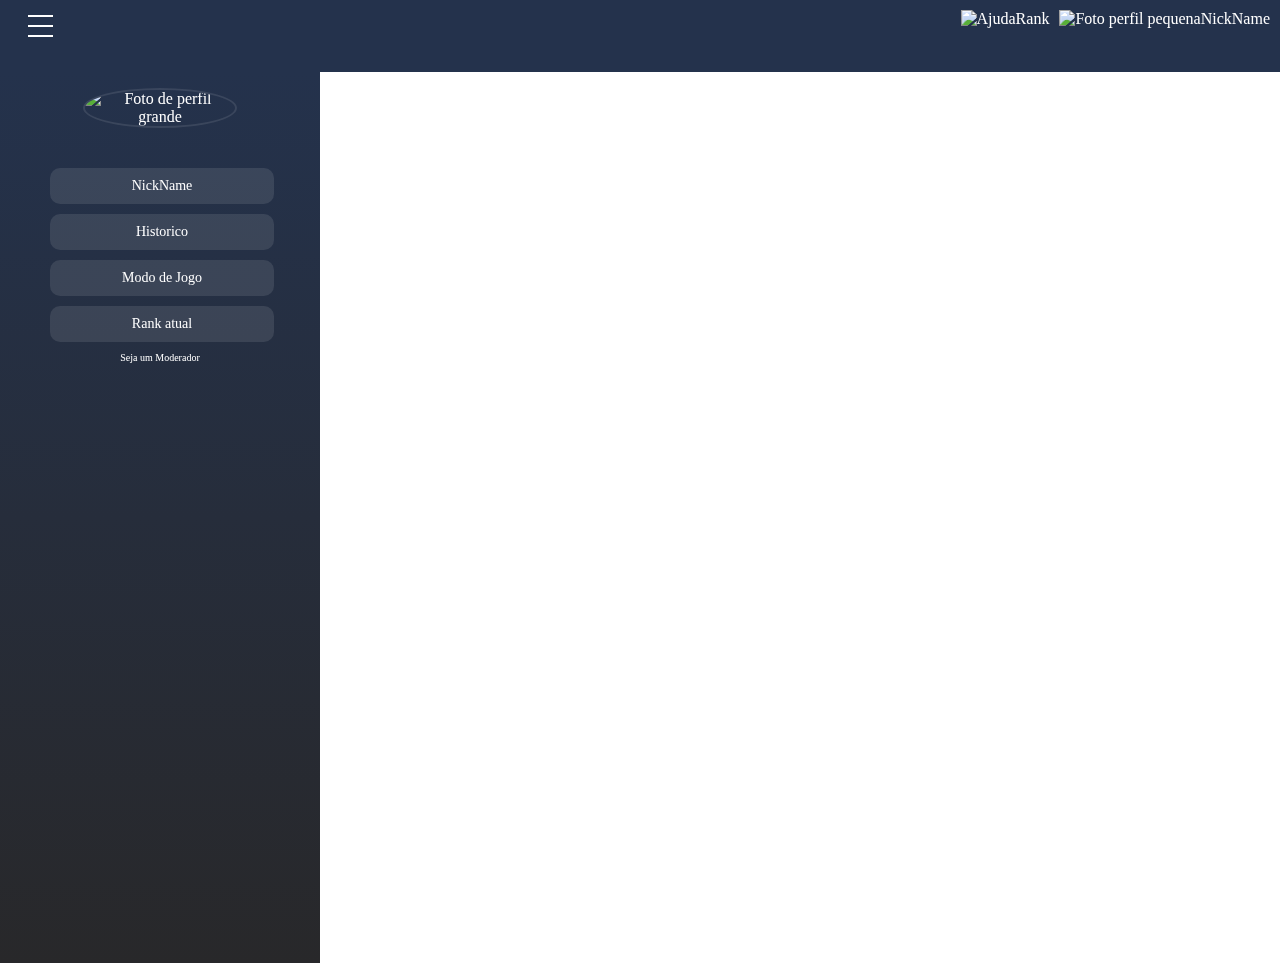
==== index.html @ 5bf1040f "28/10/22" ====
<!DOCTYPE html>
<html lang="pt-BR">
<head>
    <meta charset="UTF-8">
    <meta http-equiv="X-UA-Compatible" content="IE=edge">
    <meta name="viewport" content="width=device-width, initial-scale=1.0">
    <title>Document</title>
    <link rel="stylesheet" href="style.css">
</head>
<body>
    <header>
        <a href="">
            <div class="menu">
                <div class="line1"></div>
                <div class="line2"></div>
                <div class="line3"></div>
            </div>
        </a>
        <nav class="sidebar">
            <div class="nav-list">
                <a href=""><img src="https://avatars.githubusercontent.com/u/84483648?v=4" alt="Foto de perfil grande"></a>
                <ul>
                    <a href=""><li>NickName</li></a>
                    <a href=""><li>Historico</li></a>
                    <a href=""><li>Modo de Jogo</li></a>
                    <a href=""><li>Rank atual</li></a>
                </ul>
                <div>
                    <a href="">Seja um Moderador</a>
                </div>
            </div>
        </nav>
        <div class="itens">
            <a href=""><img src="" alt="Ajuda"></a>
            <p><a href="">Rank</a></p>
            <div class="itens-usuario">
                <a href=""><img src="" alt="Foto perfil pequena"></a>
                <p>NickName</p>
            </div>
        </div>
    </header>
    <main>
        
    </main>
 
</body>
</html>
---- style.css ----
*{
    list-style: none;
    margin: 0px;
    padding: 0px;
    list-style: none;
    color: #FFFFFF;
}

body{
    background: linear-gradient(180deg, #24324C 1.03%, #28282A 100%);
    background-position: top, center;
    background-size: 100%;
    background-repeat: no-repeat;
    overflow-y: hidden;
    box-sizing: border-box;
}

a{
    text-decoration: none;
    cursor: pointer;
    opacity: 5;
}

a :hover{
    opacity: 0.3;
}

header{
    display: flex;
    height: 8vh;
    right: 0%;
    justify-content: space-between;
    background-color: #24324C;
}

.itens{
    display: flex;
    margin: 10px;
}
.itens-usuario{
    display: flex;
    margin-left: 10px;
}
.menu{
    cursor: pointer;
    margin: 15px 20px;
}

.menu div{
    width: 25px;
    height: 2px;
    background-color: #FFFFFF;
    margin: 8px;
    transition: 0.5s;
}
.sidebar{
    position: absolute;
    width: 25%;
    top: 7vh;
    height: 100%;
    background: linear-gradient(180deg, #24324C 1.03%, #28282A 100%);
}

.nav-list a img{
    margin: auto;
    margin-top: 25px;
    margin-bottom: 30px;
    max-width: 150px;
    max-height: 150px;
    border-radius: 50%;
    border:solid 2px rgb(255, 255, 255,0.1);

}

.nav-list{
    width: 100%;
    height: 100%;
    text-align: right;
    text-align: center;
}
 
.nav-list div{
    font-size: 10px;
    font-weight: 10;
}

.nav-list a ul{
    display: flex;
    margin-top: 30px;
    height: 90%;
    flex-direction: column;
    align-items: center;
}
.nav-list li a:hover{
    transform: scale(1.25);
}

.nav-list a li{
    box-sizing: border-box;
    margin: 10px 50px;
    padding: 10px 0px;
    background: rgba(255, 255, 255, 0.1);
    mix-blend-mode: lighten;
    border-radius: 10px;
    font-size: 14px;
    width: 70%;
    cursor: pointer;
}
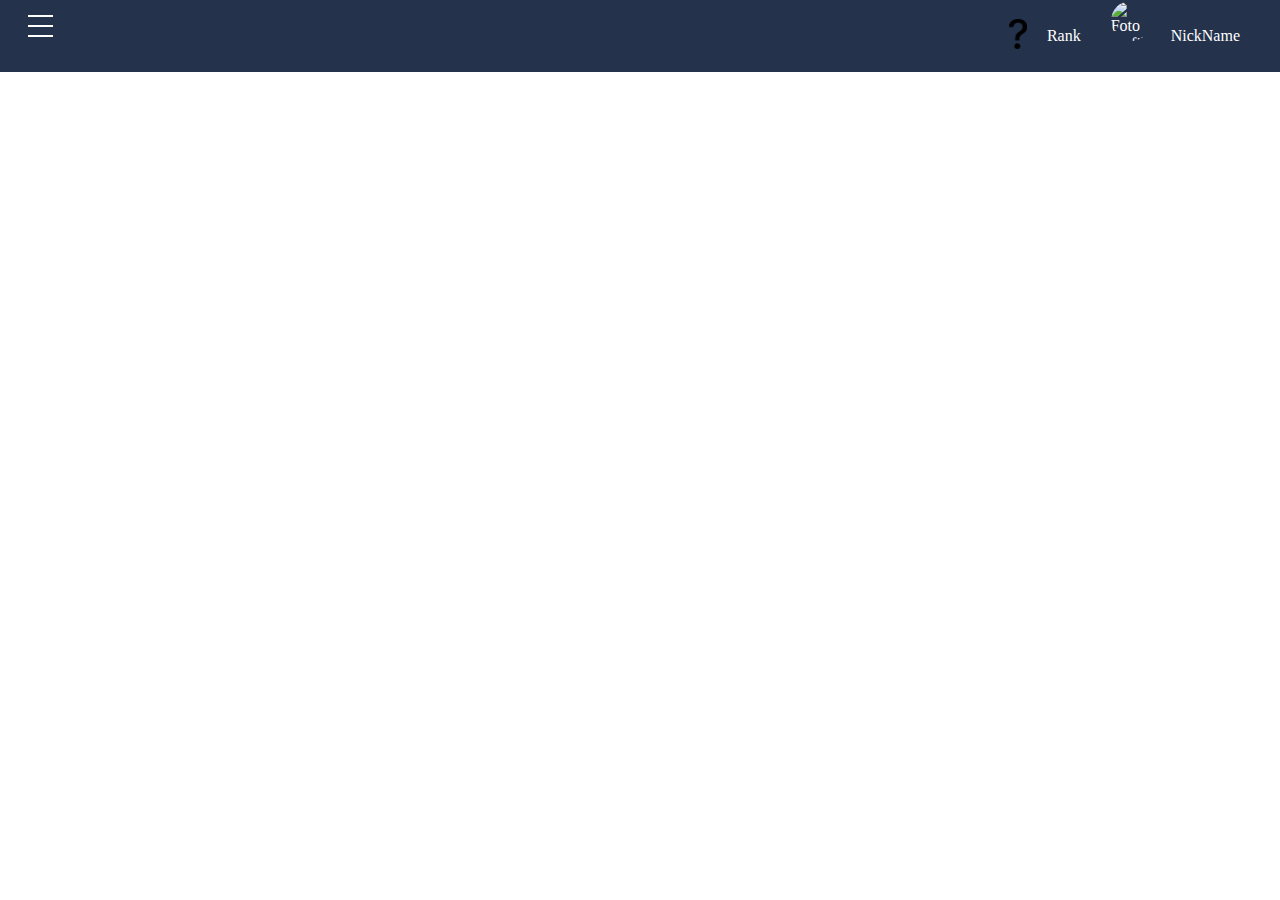
==== commit 689e3c15: "continuação da sidebar" ====
--- a/index.html
+++ b/index.html
@@ -25,16 +25,16 @@
                     <a href=""><li>Modo de Jogo</li></a>
                     <a href=""><li>Rank atual</li></a>
                 </ul>
-                <div>
+                <div class="inf-adicionais">
                     <a href="">Seja um Moderador</a>
                 </div>
             </div>
         </nav>
         <div class="itens">
-            <a href=""><img src="" alt="Ajuda"></a>
+            <a href=""><img src="assets/question-mark-sign-icon.png" alt="Ajuda"></a>
             <p><a href="">Rank</a></p>
             <div class="itens-usuario">
-                <a href=""><img src="" alt="Foto perfil pequena"></a>
+                <a href=""><img src="https://avatars.githubusercontent.com/u/84483648?s=40&v=4" alt="Foto perfil pequena"></a>
                 <p>NickName</p>
             </div>
         </div>
@@ -42,6 +42,17 @@
     <main>
         
     </main>
- 
+    <script>
+        var menu=document.querySelector(".menu")
+        var sidebar=document.querySelector(".sidebar")
+
+        menu.onclick=e=>{
+            if(!sidebar.classList.contains('oculto')){
+                sidebar.classList.add('oculto');
+            }else {
+                sidebar.classList.remove('oculto'); 
+            }
+        }
+    </script>
 </body>
 </html>--- a/style.css
+++ b/style.css
@@ -59,6 +59,7 @@
     top: 7vh;
     height: 100%;
     background: linear-gradient(180deg, #24324C 1.03%, #28282A 100%);
+    left: -25%;
 }
 
 .nav-list a img{
@@ -75,8 +76,7 @@
 .nav-list{
     width: 100%;
     height: 100%;
-    text-align: right;
-    text-align: center;
+    text-align: center; 
 }
  
 .nav-list div{
@@ -91,9 +91,6 @@
     flex-direction: column;
     align-items: center;
 }
-.nav-list li a:hover{
-    transform: scale(1.25);
-}
 
 .nav-list a li{
     box-sizing: border-box;
@@ -105,6 +102,30 @@
     font-size: 14px;
     width: 70%;
     cursor: pointer;
+} 
+
+.itens-usuario{
+    align-items: center;
+}
+
+.itens p{
+    margin: 15px 20px;
 }
 
 
+.itens{
+    margin: 0px 20px;
+    align-items: center;
+}
+
+.itens img{
+    max-width: 30px;
+    max-height: 30px;
+}
+
+.itens-usuario img{
+    max-width: 40px;
+    max-height: 40px;
+    border-radius: 50%;
+}
+
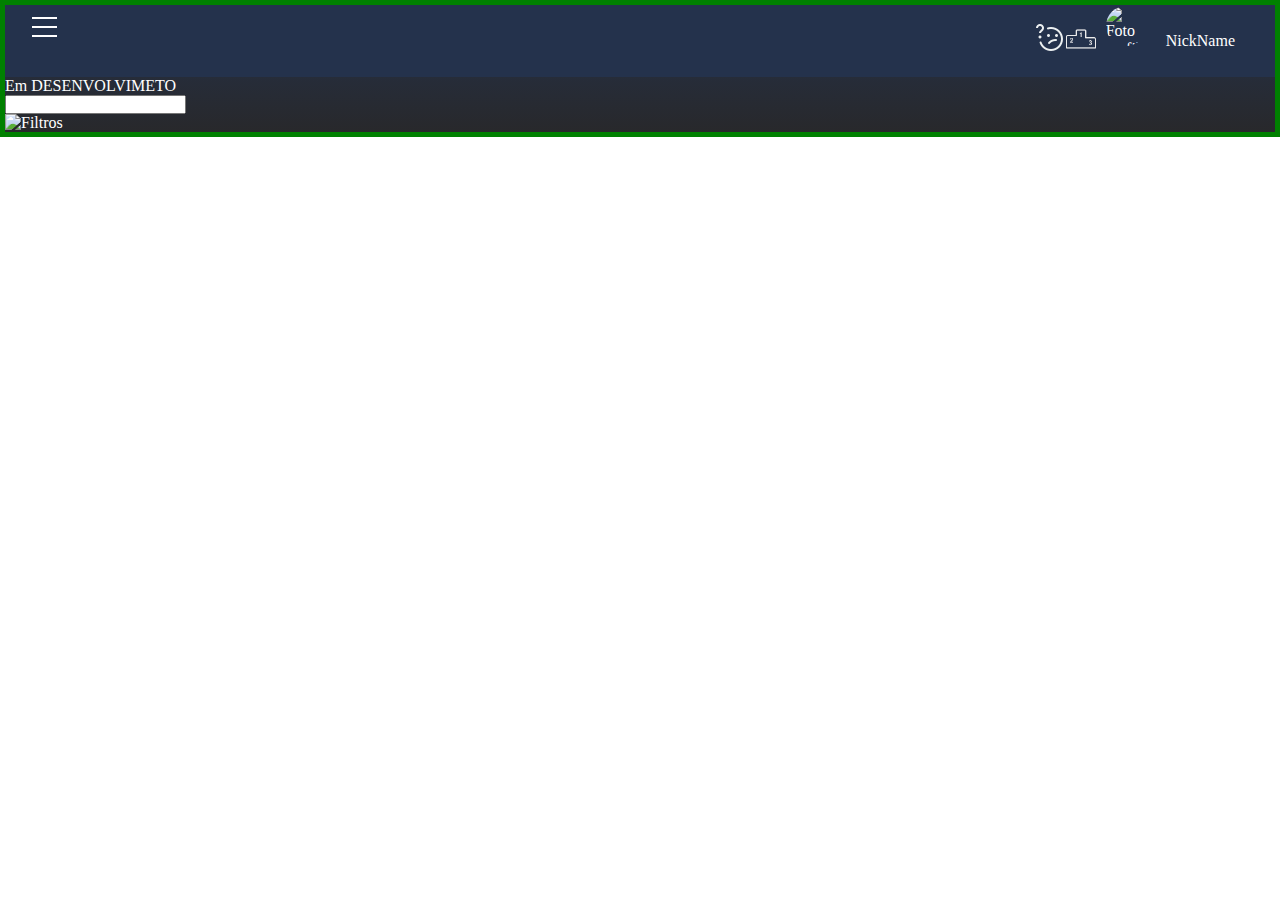
==== commit dec0c41c: "para acesar em casa" ====
--- a/index.html
+++ b/index.html
@@ -31,17 +31,29 @@
             </div>
         </nav>
         <div class="itens">
-            <a href=""><img src="assets/question-mark-sign-icon.png" alt="Ajuda"></a>
-            <p><a href="">Rank</a></p>
+            <a href=""><img src="assets/Duvida.png" alt="Ajuda"></a>
+            <a href=""><img src="assets/ranking.png" alt=""></a>
             <div class="itens-usuario">
                 <a href=""><img src="https://avatars.githubusercontent.com/u/84483648?s=40&v=4" alt="Foto perfil pequena"></a>
                 <p>NickName</p>
             </div>
         </div>
     </header>
+       
     <main>
-        
+        <div class="tela-game">
+            Em DESENVOLVIMETO
+        </div>
+        <section>
+            <div>
+                <div>
+                    <input type="text" value='Pesquisa' name="pesquisa" id="">
+                </div>
+                <a href=""><img src="" alt="Filtros"></a>
+            </div>
+        </section>
     </main>
+    
     <script>
         var menu=document.querySelector(".menu")
         var sidebar=document.querySelector(".sidebar")
--- a/style.css
+++ b/style.css
@@ -12,7 +12,8 @@
     background-size: 100%;
     background-repeat: no-repeat;
     overflow-y: hidden;
-    box-sizing: border-box;
+    height: 100%;
+    border: solid 5px green;
 }
 
 a{
@@ -43,14 +44,15 @@
 }
 .menu{
     cursor: pointer;
-    margin: 15px 20px;
+    margin: 0px 15px;
+    padding: 5px;
 }
 
 .menu div{
     width: 25px;
     height: 2px;
     background-color: #FFFFFF;
-    margin: 8px;
+    margin: 7px;
     transition: 0.5s;
 }
 .sidebar{
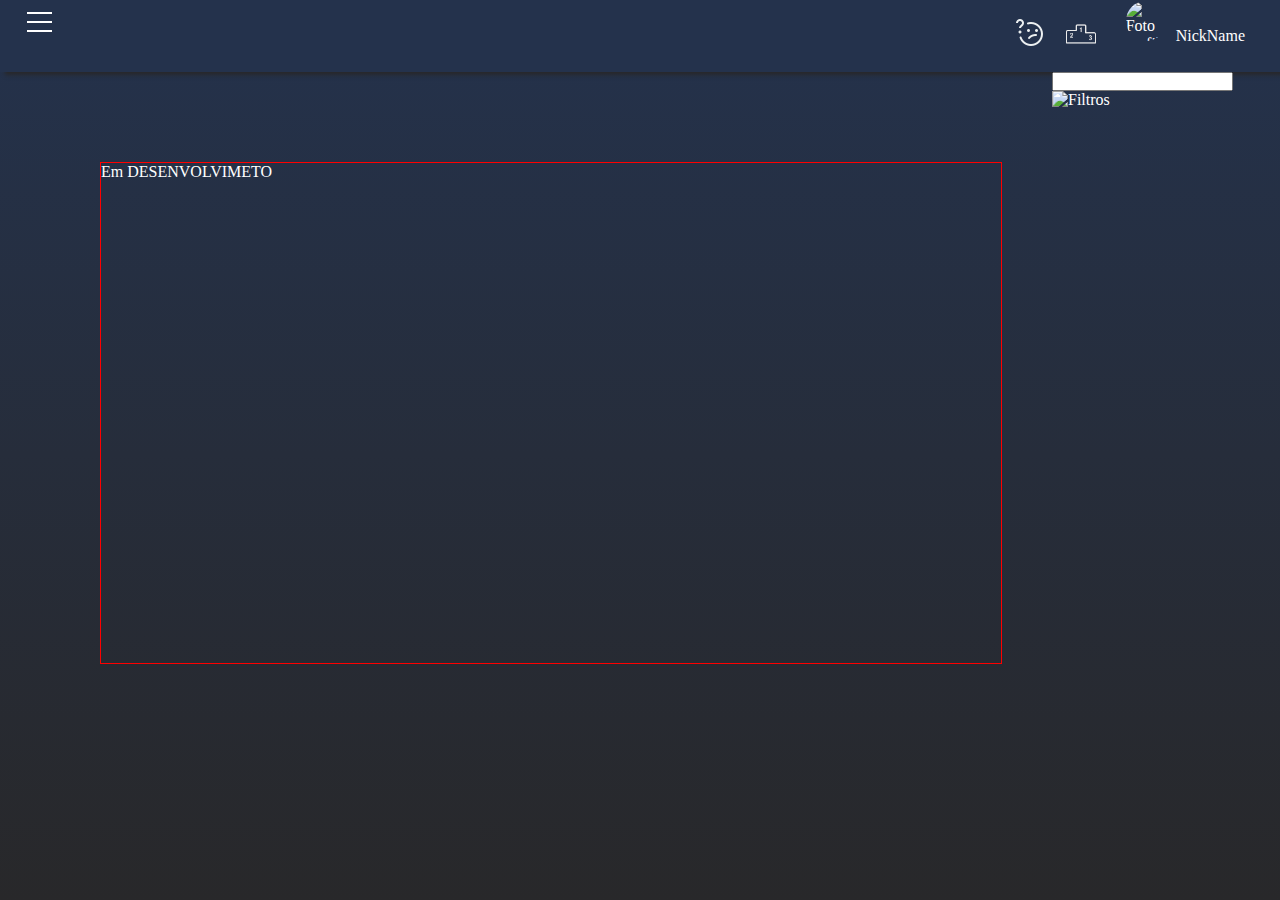
==== commit 01c83663: "começo do js" ====
--- a/index.html
+++ b/index.html
@@ -44,7 +44,7 @@
         <div class="tela-game">
             Em DESENVOLVIMETO
         </div>
-        <section>
+        <section class="menu-busca">
             <div>
                 <div>
                     <input type="text" value='Pesquisa' name="pesquisa" id="">
@@ -53,18 +53,5 @@
             </div>
         </section>
     </main>
-    
-    <script>
-        var menu=document.querySelector(".menu")
-        var sidebar=document.querySelector(".sidebar")
-
-        menu.onclick=e=>{
-            if(!sidebar.classList.contains('oculto')){
-                sidebar.classList.add('oculto');
-            }else {
-                sidebar.classList.remove('oculto'); 
-            }
-        }
-    </script>
 </body>
 </html>--- a/style.css
+++ b/style.css
@@ -12,8 +12,7 @@
     background-size: 100%;
     background-repeat: no-repeat;
     overflow-y: hidden;
-    height: 100%;
-    border: solid 5px green;
+    height: 100vh;
 }
 
 a{
@@ -32,6 +31,7 @@
     right: 0%;
     justify-content: space-between;
     background-color: #24324C;
+    box-shadow:5px 3px 4px #28282A;
 }
 
 .itens{
@@ -108,10 +108,11 @@
 
 .itens-usuario{
     align-items: center;
+    margin-right: 15px;
 }
 
-.itens p{
-    margin: 15px 20px;
+.itens a{
+    margin: 5px 10px;
 }
 
 
@@ -131,3 +132,14 @@
     border-radius: 50%;
 }
 
+main{
+    display: flex;
+}
+
+.tela-game{
+    width: 900px;
+    height: 500px;
+    margin: 90px 50px;
+    margin-left: 100px;
+    border: solid 1px red;
+}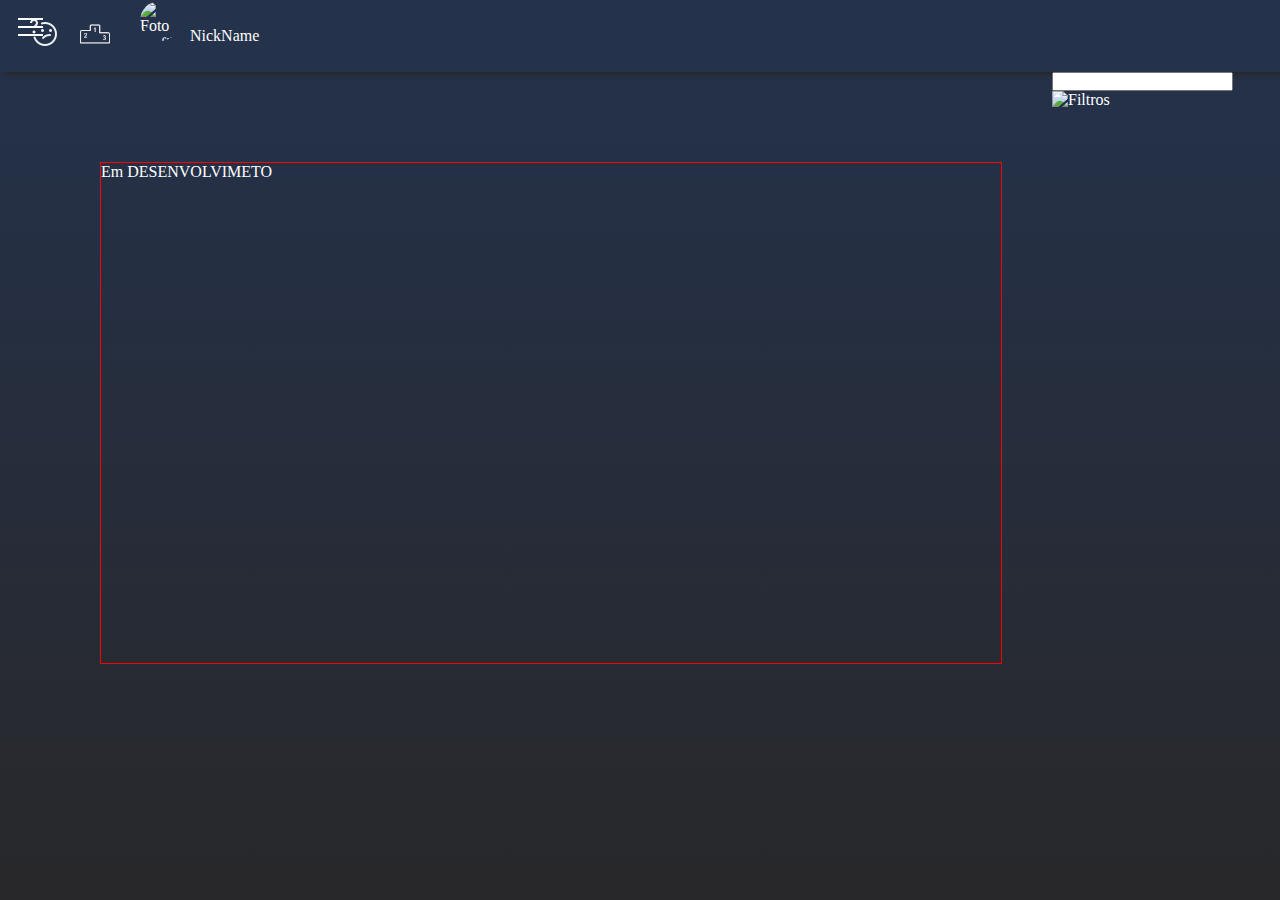
==== commit 21b64286: "fim da tarde" ====
--- a/index.html
+++ b/index.html
@@ -8,15 +8,15 @@
     <link rel="stylesheet" href="style.css">
 </head>
 <body>
+    <div class="container" >
+        <div class="menu">
+            <div class="line1"></div>
+            <div class="line2"></div>
+            <div class="line3"></div>
+        </div>
+    </div>
     <header>
-        <a href="">
-            <div class="menu">
-                <div class="line1"></div>
-                <div class="line2"></div>
-                <div class="line3"></div>
-            </div>
-        </a>
-        <nav class="sidebar">
+        <aside class="sidebar">
             <div class="nav-list">
                 <a href=""><img src="https://avatars.githubusercontent.com/u/84483648?v=4" alt="Foto de perfil grande"></a>
                 <ul>
@@ -29,7 +29,7 @@
                     <a href="">Seja um Moderador</a>
                 </div>
             </div>
-        </nav>
+        </aside>
         <div class="itens">
             <a href=""><img src="assets/Duvida.png" alt="Ajuda"></a>
             <a href=""><img src="assets/ranking.png" alt=""></a>
@@ -53,5 +53,6 @@
             </div>
         </section>
     </main>
+    <script src="sidebar.js"></script>
 </body>
 </html>--- a/style.css
+++ b/style.css
@@ -18,23 +18,19 @@
 a{
     text-decoration: none;
     cursor: pointer;
-    opacity: 5;
 }
 
-a :hover{
-    opacity: 0.3;
-}
 
 header{
     display: flex;
     height: 8vh;
-    right: 0%;
-    justify-content: space-between;
+    right: 15px;
     background-color: #24324C;
     box-shadow:5px 3px 4px #28282A;
 }
 
 .itens{
+    right: 10px;
     display: flex;
     margin: 10px;
 }
@@ -42,9 +38,28 @@
     display: flex;
     margin-left: 10px;
 }
+
+.sidebar{
+    top: 8vh;
+    position: absolute;
+    width: 25%;
+    height: 100%;
+    background-color:#28282A;
+    left: -25%;
+    transition: 0.7s;
+}
+
+.showSidebar .sidebar{
+    left: 0;
+}
+
 .menu{
+    display: flex;
+    flex-direction: column;
+    position: fixed;
     cursor: pointer;
-    margin: 0px 15px;
+    top: 10px;
+    left: 10px;
     padding: 5px;
 }
 
@@ -52,16 +67,8 @@
     width: 25px;
     height: 2px;
     background-color: #FFFFFF;
-    margin: 7px;
+    margin: 3px;
     transition: 0.5s;
-}
-.sidebar{
-    position: absolute;
-    width: 25%;
-    top: 7vh;
-    height: 100%;
-    background: linear-gradient(180deg, #24324C 1.03%, #28282A 100%);
-    left: -25%;
 }
 
 .nav-list a img{
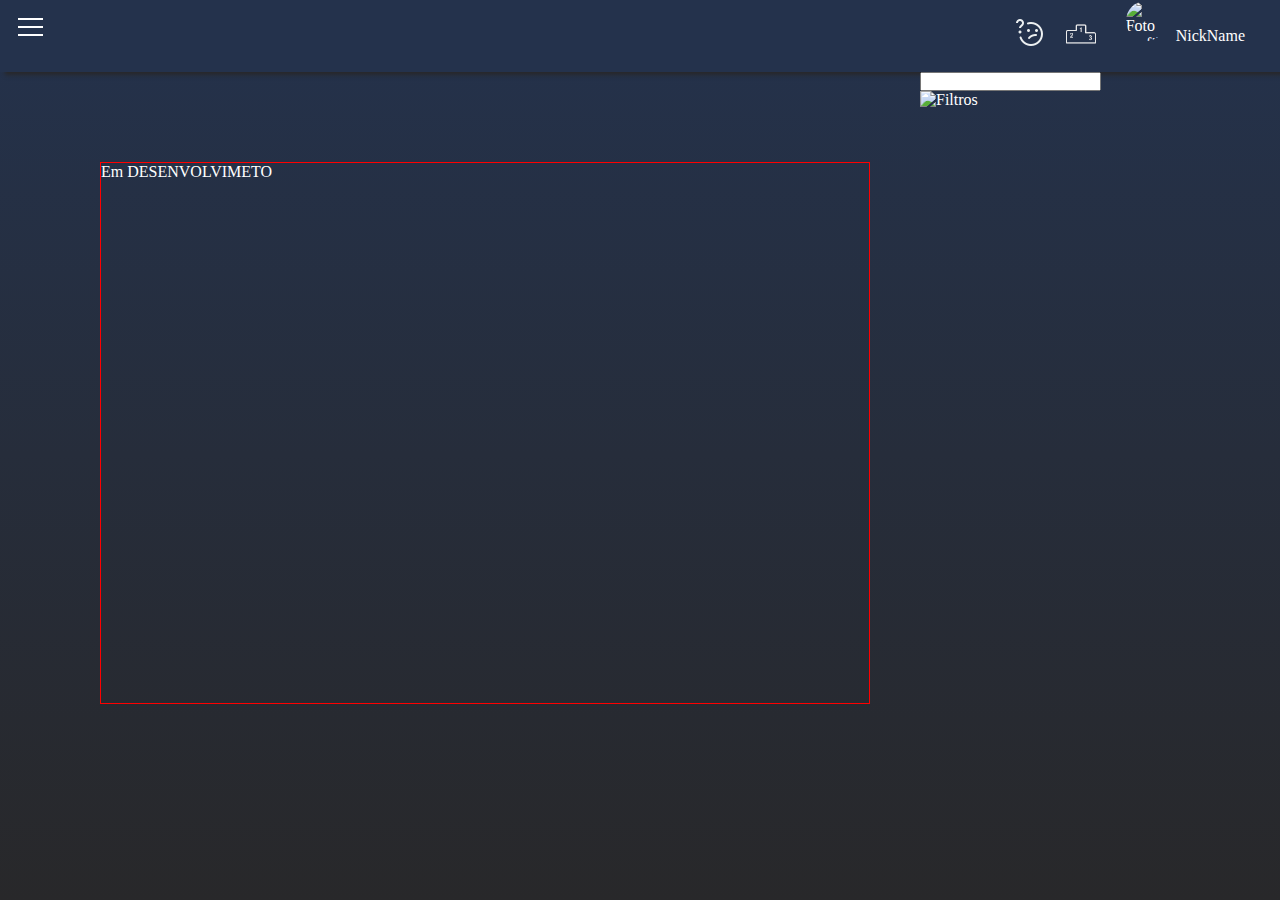
==== commit a9fe571f: "script do banco" ====
--- a/index.html
+++ b/index.html
@@ -4,7 +4,7 @@
     <meta charset="UTF-8">
     <meta http-equiv="X-UA-Compatible" content="IE=edge">
     <meta name="viewport" content="width=device-width, initial-scale=1.0">
-    <title>Document</title>
+    <title>Dev Ensina</title>
     <link rel="stylesheet" href="style.css">
 </head>
 <body>
--- a/style.css
+++ b/style.css
@@ -23,6 +23,7 @@
 
 header{
     display: flex;
+    justify-content: right;
     height: 8vh;
     right: 15px;
     background-color: #24324C;
@@ -40,7 +41,8 @@
 }
 
 .sidebar{
-    top: 8vh;
+    flex-direction: column;
+    justify-content: space-around;
     position: absolute;
     width: 25%;
     height: 100%;
@@ -58,6 +60,7 @@
     flex-direction: column;
     position: fixed;
     cursor: pointer;
+    z-index: 5;
     top: 10px;
     left: 10px;
     padding: 5px;
@@ -73,7 +76,7 @@
 
 .nav-list a img{
     margin: auto;
-    margin-top: 25px;
+    margin-top: 100px;
     margin-bottom: 30px;
     max-width: 150px;
     max-height: 150px;
@@ -83,14 +86,19 @@
 }
 
 .nav-list{
+    flex-direction: column;
     width: 100%;
     height: 100%;
     text-align: center; 
+    justify-content: space-around;
 }
  
 .nav-list div{
-    font-size: 10px;
+    box-sizing: border-box;
+    font-size: 14px;
     font-weight: 10;
+    text-align: left;
+    opacity: 0.1;
 }
 
 .nav-list a ul{
@@ -144,9 +152,9 @@
 }
 
 .tela-game{
-    width: 900px;
-    height: 500px;
-    margin: 90px 50px;
+    width: 60%;
+    height: 60vh;
+    margin: 10vh 50px;
     margin-left: 100px;
     border: solid 1px red;
 }